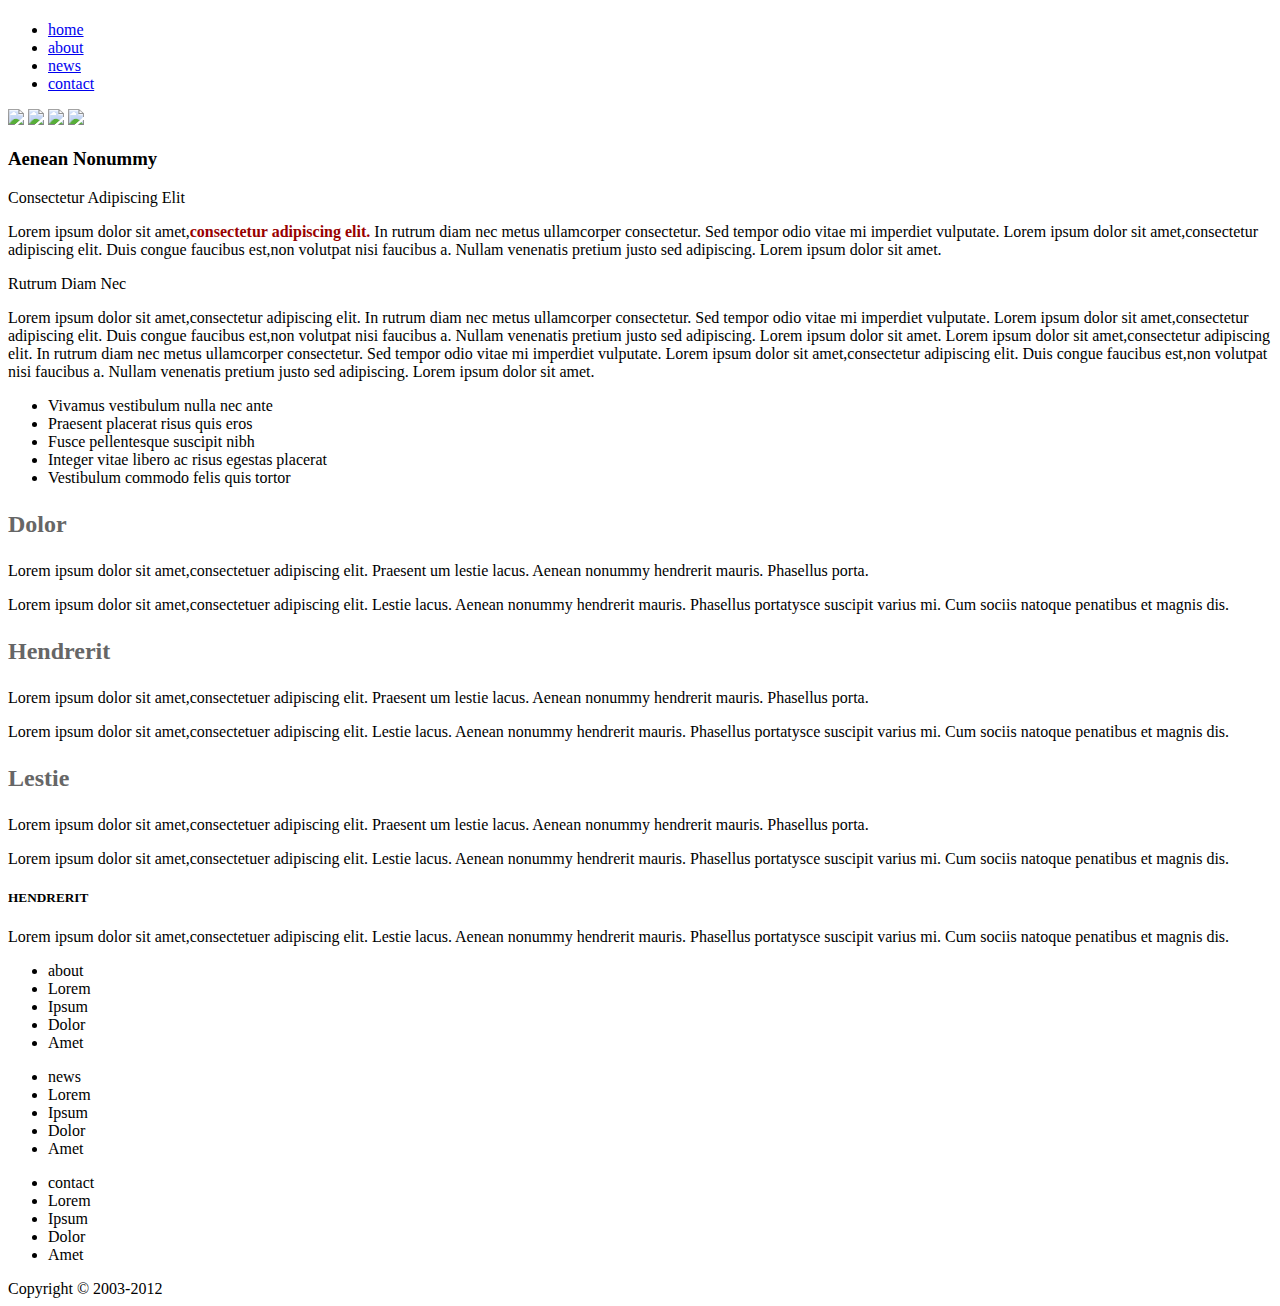
==== index.html @ 53cfdedb "primer commit" ====
<!DOCTYPE html> 
<html> 
<head> 
	<meta http-equiv="Content-Type" content="text/html; charset=UTF-8" /> 
	<title>Angry Angler</title> 
	<link href="styles.min.css" rel="stylesheet" type="text/css" /> 
</head> 
<body> 
	<div class="section header"> 
		<div class="content"> 
			<h1><a href="" class="logo" title="Angri Aangler"></a></h1> 
			<div id="menucenter"></div> 
			<nav> 
				<ul> 
					<li class="selected"><a href="index.html" title="Home">home</a></li> 
					<li><a href="#" title="About">about</a></li> 
					<li><a href="#" title="News">news</a></li> 
					<li><a href="#" title="Contact">contact</a></li> 
				</ul> 
			</nav> 
		</div> 
	</div> 
	<div class="section content"> 
		<div class="content"> 
			<div class="box banner"> 
				<a href="javascrip:void(0);" class=""></a> 
				<a href="javascrip:void(0);" class=""></a> 
				<img src="images/banners/1.png" /> 
				<img src="images/banners/2.png" /> 
				<img src="images/banners/3.png" /> 
				<img src="images/banners/4.png" /> 
			</div> 
			<div class="box title"> 
				<h3>Aenean Nonummy</h3>
				<p class="title">Consectetur Adipiscing Elit</p> 
				<p>Lorem ipsum dolor sit amet,<span style="font-weight:bold; color:#900;">consectetur adipiscing elit.</span> In rutrum diam nec metus ullamcorper consectetur. Sed tempor odio vitae mi imperdiet vulputate. Lorem ipsum dolor sit amet,consectetur adipiscing elit. Duis congue faucibus est,non volutpat nisi faucibus a. Nullam venenatis pretium justo sed adipiscing. Lorem ipsum dolor sit amet.</p> 
				<p class="title">Rutrum Diam Nec</p> 
				<p>Lorem ipsum dolor sit amet,consectetur adipiscing elit. In rutrum diam nec metus ullamcorper consectetur. Sed tempor odio vitae mi imperdiet vulputate. Lorem ipsum dolor sit amet,consectetur adipiscing elit. Duis congue faucibus est,non volutpat nisi faucibus a. Nullam venenatis pretium justo sed adipiscing. Lorem ipsum dolor sit amet. Lorem ipsum dolor sit amet,consectetur adipiscing elit. In rutrum diam nec metus ullamcorper consectetur. Sed tempor odio vitae mi imperdiet vulputate. Lorem ipsum dolor sit amet,consectetur adipiscing elit. Duis congue faucibus est,non volutpat nisi faucibus a. Nullam venenatis pretium justo sed adipiscing. Lorem ipsum dolor sit amet.</p> 
				<ul> 
					<li>Vivamus vestibulum nulla nec ante</li> 
					<li>Praesent placerat risus quis eros</li> 
					<li>Fusce pellentesque suscipit nibh</li> 
					<li>Integer vitae libero ac risus egestas placerat</li> 
					<li>Vestibulum commodo felis quis tortor</li> 
				</ul>
			</div>
			<div class="row 3cols"> 
				<div class="box small"> 
					<h3 style="font-size: 24px;color: #666;">Dolor</h3> 
					<p>Lorem ipsum dolor sit amet,consectetuer adipiscing elit. Praesent um lestie lacus. Aenean nonummy hendrerit mauris. Phasellus porta.</p> 
					<p>Lorem ipsum dolor sit amet,consectetuer adipiscing elit. Lestie lacus. Aenean nonummy hendrerit mauris. Phasellus portatysce suscipit varius mi. Cum sociis natoque penatibus et magnis dis.</p> 
				</div> 
				<div class="box small middle"> 
					<h3 style="font-size: 24px;color: #666;">Hendrerit</h3> 
					<p>Lorem ipsum dolor sit amet,consectetuer adipiscing elit. Praesent um lestie lacus. Aenean nonummy hendrerit mauris. Phasellus porta.</p> 
					<p>Lorem ipsum dolor sit amet,consectetuer adipiscing elit. Lestie lacus. Aenean nonummy hendrerit mauris. Phasellus portatysce suscipit varius mi. Cum sociis natoque penatibus et magnis dis.</p> 
				</div> 
				<div class="box small"> 
					<h3 style="font-size: 24px;color: #666;">Lestie</h3> 
					<p>Lorem ipsum dolor sit amet,consectetuer adipiscing elit. Praesent um lestie lacus. Aenean nonummy hendrerit mauris. Phasellus porta.</p> 
					<p>Lorem ipsum dolor sit amet,consectetuer adipiscing elit. Lestie lacus. Aenean nonummy hendrerit mauris. Phasellus portatysce suscipit varius mi. Cum sociis natoque penatibus et magnis dis.</p> 
				</div> 
			</div> 
			<div class="footer"> 
				<div class="center"></div> 
				<div class="content"> 
					<div class="block"> 
						<h5 style="font-family: "Trebuchet MS",Arial,Helvetica,sans-serif;color: #FFF;text-transform: uppercase;font-size: 12px;">HENDRERIT</h5> 
						<p>Lorem ipsum dolor sit amet,consectetuer adipiscing elit. Lestie lacus. Aenean nonummy hendrerit mauris. Phasellus portatysce suscipit varius mi. Cum sociis natoque penatibus et magnis dis.</p> 
					</div> 
					<ul class="menu"> 
						<li class="title">about</li> 
						<li>Lorem</li> 
						<li>Ipsum</li> 
						<li>Dolor</li> 
						<li>Amet</li> 
					</ul> 
					<ul class="menu"> 
						<li class="title">news</li> 
						<li>Lorem</li> 
						<li>Ipsum</li> 
						<li>Dolor</li> 
						<li>Amet</li> 
					</ul> 
					<ul class="menu"> 
						<li class="title">contact</li> 
						<li>Lorem</li> 
						<li>Ipsum</li> 
						<li>Dolor</li>
						<li>Amet</li> 
					</ul> 
				</div> 
				<div class="copy">Copyright © 2003-2012 </div>
			</div>
		</div>
	</div>
	<script src="scripts.js"></script> 
</body> 
</html>
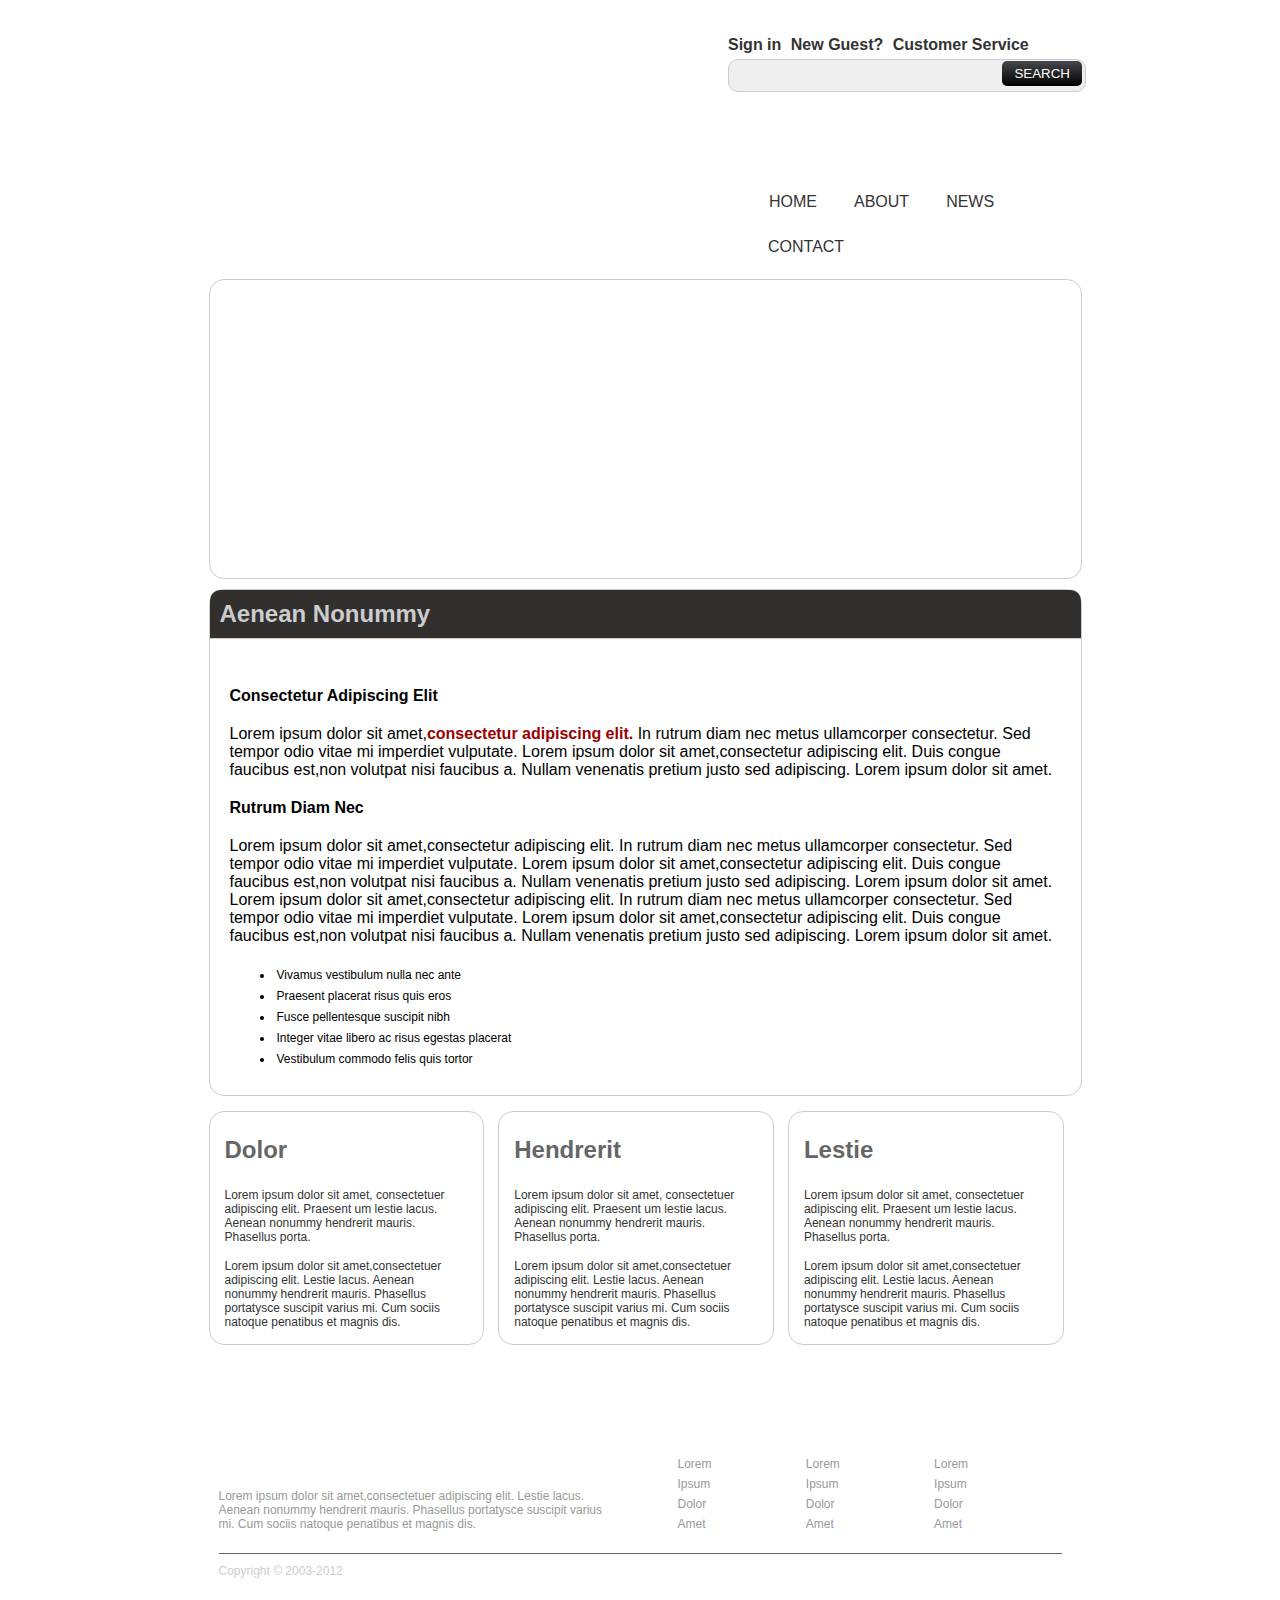
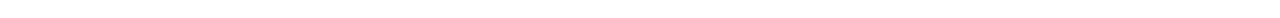
==== commit 0c33d8a2: "Se modifico el estilo del index y el about se agregaron librerias js" ====
--- a/index.html
+++ b/index.html
@@ -3,21 +3,35 @@
 <head> 
 	<meta http-equiv="Content-Type" content="text/html; charset=UTF-8" /> 
 	<title>Angry Angler</title> 
-	<link href="styles.min.css" rel="stylesheet" type="text/css" /> 
+	<link rel="stylesheet" type="text/css" href="css/styles.min.css"/> 
+	<link rel="stylesheet" type="text/css" href="css/style.css">
 </head> 
 <body> 
 	<div class="section header"> 
 		<div class="content"> 
 			<h1><a href="" class="logo" title="Angri Aangler"></a></h1> 
+			<div class="nav-top">
+				<ul>
+					<li><a href="#">Sign in</a></li>
+					<li><a href="#">New Guest?</a></li>
+					<li><a href="#">Customer Service</a></li>
+					<form class="form-wrapper cf">
+						<input type="text" id="buscar" name="buscar">
+						<button type="submit">Search</button>
+					</form>
+				</ul>
+			</div>
 			<div id="menucenter"></div> 
-			<nav> 
-				<ul> 
-					<li class="selected"><a href="index.html" title="Home">home</a></li> 
-					<li><a href="#" title="About">about</a></li> 
-					<li><a href="#" title="News">news</a></li> 
-					<li><a href="#" title="Contact">contact</a></li> 
-				</ul> 
-			</nav> 
+			<div class="nav-bar">
+				<nav> 
+					<ul> 
+						<li class="selected"><a href="index.html" title="Home">home</a></li> 
+						<li><a href="about.html" title="About">about</a></li> 
+						<li><a href="#" title="News">news</a></li> 
+						<li><a href="#" title="Contact">contact</a></li> 
+					</ul> 
+				</nav> 
+			</div>
 		</div> 
 	</div> 
 	<div class="section content"> 
@@ -31,7 +45,7 @@
 				<img src="images/banners/4.png" /> 
 			</div> 
 			<div class="box title"> 
-				<h3>Aenean Nonummy</h3>
+				<h3 id="title-round">Aenean Nonummy</h3>
 				<p class="title">Consectetur Adipiscing Elit</p> 
 				<p>Lorem ipsum dolor sit amet,<span style="font-weight:bold; color:#900;">consectetur adipiscing elit.</span> In rutrum diam nec metus ullamcorper consectetur. Sed tempor odio vitae mi imperdiet vulputate. Lorem ipsum dolor sit amet,consectetur adipiscing elit. Duis congue faucibus est,non volutpat nisi faucibus a. Nullam venenatis pretium justo sed adipiscing. Lorem ipsum dolor sit amet.</p> 
 				<p class="title">Rutrum Diam Nec</p> 
@@ -46,18 +60,18 @@
 			</div>
 			<div class="row 3cols"> 
 				<div class="box small"> 
-					<h3 style="font-size: 24px;color: #666;">Dolor</h3> 
-					<p>Lorem ipsum dolor sit amet,consectetuer adipiscing elit. Praesent um lestie lacus. Aenean nonummy hendrerit mauris. Phasellus porta.</p> 
+					<h3 class="title-col">Dolor</h3> 
+					<p>Lorem ipsum dolor sit amet, consectetuer adipiscing elit. Praesent um lestie lacus. Aenean nonummy hendrerit mauris. Phasellus porta.</p> 
 					<p>Lorem ipsum dolor sit amet,consectetuer adipiscing elit. Lestie lacus. Aenean nonummy hendrerit mauris. Phasellus portatysce suscipit varius mi. Cum sociis natoque penatibus et magnis dis.</p> 
 				</div> 
 				<div class="box small middle"> 
-					<h3 style="font-size: 24px;color: #666;">Hendrerit</h3> 
-					<p>Lorem ipsum dolor sit amet,consectetuer adipiscing elit. Praesent um lestie lacus. Aenean nonummy hendrerit mauris. Phasellus porta.</p> 
+					<h3 class="title-col">Hendrerit</h3> 
+					<p>Lorem ipsum dolor sit amet, consectetuer adipiscing elit. Praesent um lestie lacus. Aenean nonummy hendrerit mauris. Phasellus porta.</p> 
 					<p>Lorem ipsum dolor sit amet,consectetuer adipiscing elit. Lestie lacus. Aenean nonummy hendrerit mauris. Phasellus portatysce suscipit varius mi. Cum sociis natoque penatibus et magnis dis.</p> 
 				</div> 
 				<div class="box small"> 
-					<h3 style="font-size: 24px;color: #666;">Lestie</h3> 
-					<p>Lorem ipsum dolor sit amet,consectetuer adipiscing elit. Praesent um lestie lacus. Aenean nonummy hendrerit mauris. Phasellus porta.</p> 
+					<h3 class="title-col">Lestie</h3> 
+					<p>Lorem ipsum dolor sit amet, consectetuer adipiscing elit. Praesent um lestie lacus. Aenean nonummy hendrerit mauris. Phasellus porta.</p> 
 					<p>Lorem ipsum dolor sit amet,consectetuer adipiscing elit. Lestie lacus. Aenean nonummy hendrerit mauris. Phasellus portatysce suscipit varius mi. Cum sociis natoque penatibus et magnis dis.</p> 
 				</div> 
 			</div> 
@@ -65,7 +79,7 @@
 				<div class="center"></div> 
 				<div class="content"> 
 					<div class="block"> 
-						<h5 style="font-family: "Trebuchet MS",Arial,Helvetica,sans-serif;color: #FFF;text-transform: uppercase;font-size: 12px;">HENDRERIT</h5> 
+						<h5 class="title-footer">HENDRERIT</h5> 
 						<p>Lorem ipsum dolor sit amet,consectetuer adipiscing elit. Lestie lacus. Aenean nonummy hendrerit mauris. Phasellus portatysce suscipit varius mi. Cum sociis natoque penatibus et magnis dis.</p> 
 					</div> 
 					<ul class="menu"> 
@@ -94,6 +108,8 @@
 			</div>
 		</div>
 	</div>
-	<script src="scripts.js"></script> 
+	<script type="text/javascritp" src="js/scripts.js"></script> 
+	<script type="text/javascript" src="js/modernizr.js"></script>
+	<script type="text/javascript" src="js/html5shiv.js"></script>
 </body> 
 </html>--- a/css/styles.min.css
+++ b/css/styles.min.css
@@ -0,0 +1 @@
+body,html{margin:0;padding:0;display:block;width:100%;height:auto;min-width:960px}article,aside,footer,header,hgroup,nav,section{display:block}body{background:#fbfbf7 url(../images/background.jpg)}a{text-decoration:none}.section{display:block;overflow:hidden;min-width:960px;position:relative}.section.header{height:249px;background:url(../images/background-menu.png) repeat-x;padding:20px 0 0}.section.header .content{width:960px;margin:0 auto;overflow:hidden}.header .content h1{display:block;width:329px;height:101px;background:url(../images/logo.png) no-repeat}.header .content h2{font-family:'Amatic SC',cursive;font-size:36px;color:#333;text-transform:uppercase;margin:0 0 0 40px;clear:both;padding-top:20px}.header .content h1 a{display:block;width:100%;height:100%}#menucenter{background:url(../images/center.png);width:146px;height:116px;position:absolute;left:50%;margin-left:-73px;top:104px}#nav,nav{display:block;margin-top:18px}#nav ul,nav ul{float:right}#nav ul li,nav ul li{float:left}nav ul li.selected,nav ul li:hover{background:url(../images/menu-hover.png) repeat-x top left}nav ul li:last-child a{background:0 0}#nav ul li a,nav ul li a{display:table-cell;min-width:50px;height:45px;vertical-align:middle;text-align:center;padding:0 18px;background:url(../images/divider.png) no-repeat top right;font-family:"Trebuchet MS",Arial,Helvetica,sans-serif;font-size:16px;color:#eff1ea;text-transform:uppercase}.section.content{width:960px;margin:0 auto;overflow:hidden}.section.content .content{width:883px;margin:0 auto}.row{display:block;overflow:hidden}.box{background:#FFF;padding:15px 15px 2px 0;border:1px solid #ccc;-webkit-border-radius:50px;-moz-border-radius:50px;border-radius:50px;font-family:"Trebuchet MS",Arial,Helvetica,sans-serif;margin:10px 0 5px 15px}.box.title{padding:0 0 15px}.box.title h3{background:#322f2f;border-bottom:1px solid #ccc;-webkit-border-radius:10px 10px 0 0;-moz-border-radius-topleft:10px;-moz-border-radius-topright:10px;-moz-border-radius-bottomright:0;-moz-border-radius-bottomleft:0;border-radius:10px 10px 0 0;font-size:24px;color:#CCC;padding:10px}.box.title p.title{font-size:16px;font-weight:700}.box ul{list-style:inside;margin:10px;font-size:12px;line-height:21px}.footer{background:url(../images/background-footer.png) repeat-x top left;padding-top:41px;overflow:hidden;margin:30px 0;clear:both;position:relative}.footer ul.menu{float:lect;width:auto}.footer ul.menu li{color:#999;font-size:12px;background:url(../images/bullet-star.png) no-repeat left;padding-left:15px;font-family:"Trebuchet MS",Arial,Helvetica,sans-serif;height:20px}.footer ul.menu li.title{color:#FFF;text-transform:uppercase;background:0 0}.column.right .box.title p.title{color:#666}.footer .content{padding-bottom:15px;border-bottom:1px solid #666;overflow:hidden;width:843px!important;margin:10px 20px!important}.footer .copy{width:843px;margin:0 auto 10px;color:#ccc;font-size:12px;font-family:"Trebuchet MS",Arial,Helvetica,sans-serif}.footer .block{display:block;width:400px;float:left}.footer .block p{margin:15px 0;font-family:"Trebuchet MS",Arial,Helvetica,sans-serif;color:#999;font-size:12px}.column{float:left;display:block}.footer .center{position:absolute;left:50%;background:url(../images/center-footer.png);width:145px;height:41px;top:-50px}.box.banner{padding:10px;position:relative;height:278px}.box.banner img{position:absolute;left:10px;top:10px;display:none}.box.banner a.left-nav{background:url(../images/banners/left-arrow.png) no-repeat;width:39px;height:40px;position:absolute;left:-39px;top:50%;margin-top:-20px;display:none}.box.banner a.right-nav{background:url(../images/banners/right-arrow.png) no-repeat;width:39px;height:40px;position:absolute;right:-39px;top:50%;margin-top:-20px;display:none}--- a/css/style.css
+++ b/css/style.css
@@ -0,0 +1,202 @@
+/**** general ****/
+
+body{
+	background: #fff;
+}
+
+a:link {
+    color: #333;
+}
+
+a:visited {
+    color: #333;
+}
+
+a:hover {
+    color: #333;
+}
+
+a:active {
+    color: #333;
+}
+/**** general ****/
+
+/**** header ****/
+.header .content h1 {
+	display: inline-block;
+}
+
+.nav-top{
+	font-family:"Trebuchet MS",Arial,Helvetica,sans-serif;
+	color:#333333;
+	width: 45%;
+	display: inline-block;
+	vertical-align: top;
+	position: relative;
+	float: right;
+}
+
+.nav-top ul{
+	list-style: none;
+}
+
+.nav-top ul li{
+	display: inline;
+	margin-right: 5px;
+	font-weight: bold;
+}
+
+.form-wrapper {
+	background: #EFEFEF;
+	border-radius: 10px;
+	border: 1px solid #CBCBCB;
+	height: 25px;
+	margin-top: 5px;
+	padding: 3px;
+	width: 350px;
+}
+
+.form-wrapper input {
+	background: #EFEFEF;
+	border: 0 none;
+	float: left;
+	height: 20px;
+	width: 260px;
+}
+
+.form-wrapper button {
+	overflow: visible;
+	position: relative;
+	float: right;
+	border: 0;
+	padding: 5px 12px;
+	border-radius: 5px;
+	cursor: pointer;
+	color: #fff;
+	text-transform: uppercase;
+	background: #45484d; /* Old browsers */
+	background: -moz-linear-gradient(top,  #45484d 0%, #000000 100%); /* FF3.6+ */
+	background: -webkit-gradient(linear, left top, left bottom, color-stop(0%,#45484d), color-stop(100%,#000000)); /* Chrome,Safari4+ */
+	background: -webkit-linear-gradient(top,  #45484d 0%,#000000 100%); /* Chrome10+,Safari5.1+ */
+	background: -o-linear-gradient(top,  #45484d 0%,#000000 100%); /* Opera 11.10+ */
+	background: -ms-linear-gradient(top,  #45484d 0%,#000000 100%); /* IE10+ */
+	background: linear-gradient(to bottom,  #45484d 0%,#000000 100%); /* W3C */
+	filter: progid:DXImageTransform.Microsoft.gradient( startColorstr='#45484d', endColorstr='#000000',GradientType=0 ); /* IE6-9 */
+	position: relative;
+	top: -2px;
+}  
+
+.section.header{
+	background-position: 0 41px;
+}
+
+#menucenter{
+	top: 145px;
+}
+
+.nav-bar{
+	float: right;
+    position: relative;
+    top: -4px;
+    width: 410px;
+}
+
+#nav, nav{
+	display: top;
+	margin-top: 0;
+}
+
+#nav, nav ul{
+	list-style: none;
+}
+
+/**** header ****/
+
+/**** content ****/
+.box.title p{
+	margin: 20px;
+}
+
+#title-round{
+	position: relative;
+    top: -24px;
+}
+
+.box{
+	border-radius: 15px;
+	padding: 0;
+	margin:10px 0 5px 10px;
+}
+
+.box.small{
+	display: inline-block;
+	width: 31%;
+}
+
+.box.small p{
+	color: #333;
+	margin:15px;
+	font-size: 12px;
+}
+
+.title-col{
+	margin-left: 15px;
+	font-size: 24px;
+	color: #666;
+}
+/**** content ****/
+
+/**** footer ****/
+.title-footer{
+	font-family: "Trebuchet MS",Arial,Helvetica,sans-serif;
+	color: #FFF;
+	text-transform: uppercase;
+	font-size: 12px;
+}
+
+.footer .block {
+	display: inline-block;
+	float: none;
+}
+
+.footer ul.menu {
+	list-style: none;
+	display: inline-block;
+	width: 10%;
+}
+
+.footer .center{
+	background: url("../images/center-footer.png") no-repeat scroll center center rgba(0, 0, 0, 0);
+	height: 41px;
+	position: absolute;
+	top: 0;
+	width: 100%;
+	left: 0;
+}
+
+.footer .content{
+	margin: 0 20px !important;
+	padding: 0;
+}
+
+
+.footer .copy {
+	margin: 0 auto 20px;
+	position: relative;
+	top: 10px;
+}
+
+.column{
+	display: inline-block;
+}
+
+.column.left{
+	width: 65%;
+}
+
+.column.right{
+	width: 32%;
+}
+
+/**** footer ****/
+
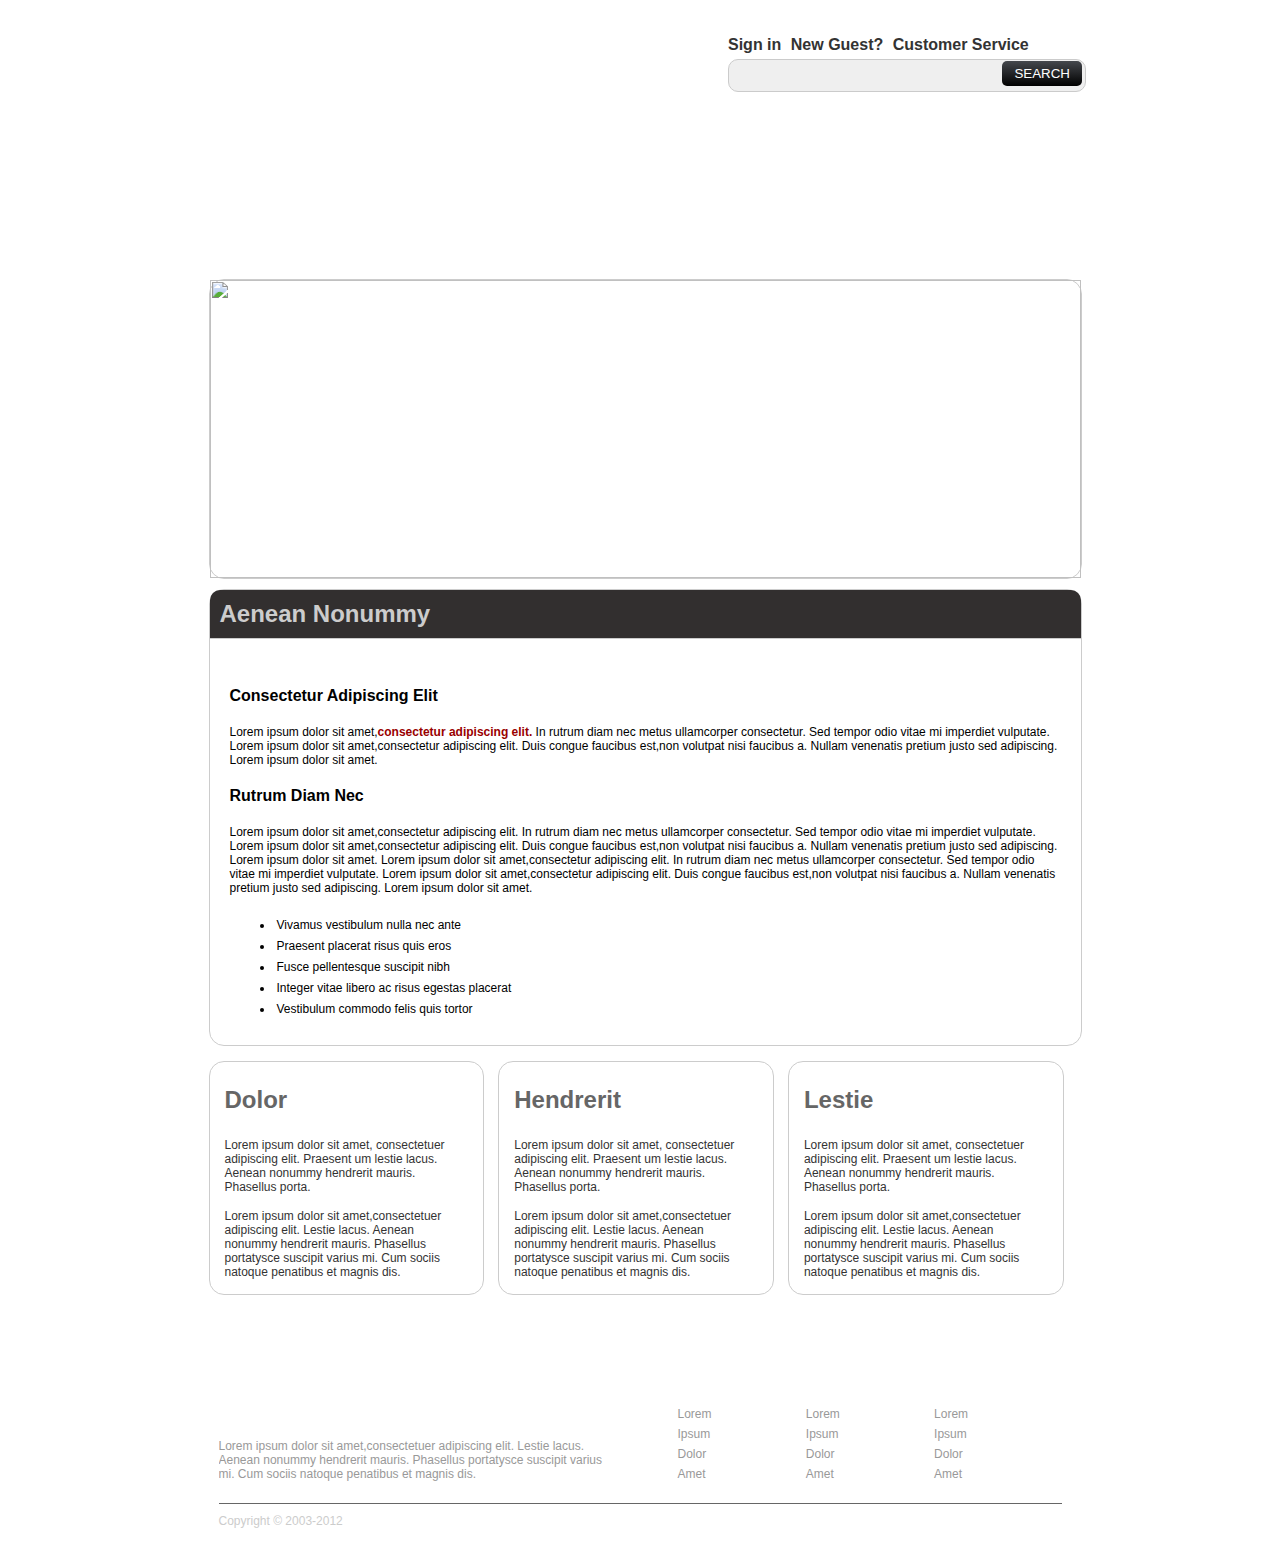
==== commit e4a1c470: "Version Desktop terminada falta el breakpoint de 480" ====
--- a/index.html
+++ b/index.html
@@ -1,7 +1,10 @@
 <!DOCTYPE html> 
 <html> 
 <head> 
-	<meta http-equiv="Content-Type" content="text/html; charset=UTF-8" /> 
+	<meta charset="utf-8">
+	<meta name="viewport" content="width=device-width, initial-scale=1.0">
+	<meta name="description" content="">
+	<meta name="author" content="">
 	<title>Angry Angler</title> 
 	<link rel="stylesheet" type="text/css" href="css/styles.min.css"/> 
 	<link rel="stylesheet" type="text/css" href="css/style.css">
@@ -17,7 +20,7 @@
 					<li><a href="#">Customer Service</a></li>
 					<form class="form-wrapper cf">
 						<input type="text" id="buscar" name="buscar">
-						<button type="submit">Search</button>
+						<button id="search" type="submit">Search</button>
 					</form>
 				</ul>
 			</div>
@@ -37,12 +40,16 @@
 	<div class="section content"> 
 		<div class="content"> 
 			<div class="box banner"> 
-				<a href="javascrip:void(0);" class=""></a> 
-				<a href="javascrip:void(0);" class=""></a> 
-				<img src="images/banners/1.png" /> 
-				<img src="images/banners/2.png" /> 
-				<img src="images/banners/3.png" /> 
-				<img src="images/banners/4.png" /> 
+				<div id="back">
+					<a href="#" class=""></a> 
+				</div>
+				<div id="next">
+					<a href="#;" class=""></a> 
+				</div>
+				<img id="image1" class="slide" src="images/banners/1.png" /> 
+				<img id="image2" class="slide" src="images/banners/2.png" /> 
+				<img id="image3" class="slide" src="images/banners/3.png" /> 
+				<img id="image4" class="slide" src="images/banners/4.png" /> 
 			</div> 
 			<div class="box title"> 
 				<h3 id="title-round">Aenean Nonummy</h3>
@@ -108,8 +115,9 @@
 			</div>
 		</div>
 	</div>
-	<script type="text/javascritp" src="js/scripts.js"></script> 
-	<script type="text/javascript" src="js/modernizr.js"></script>
-	<script type="text/javascript" src="js/html5shiv.js"></script>
+	<script type="text/javascript" src="js/jquery.js"></script> 
+	<script type="text/javascript" src="js/modernizr.js"></script> 
+	<script type="text/javascript" src="js/html5shiv.js"></script> 
+	<script type="text/javascript" src="js/scripts.js"></script> 
 </body> 
 </html>--- a/css/style.css
+++ b/css/style.css
@@ -4,21 +4,7 @@
 	background: #fff;
 }
 
-a:link {
-    color: #333;
-}
-
-a:visited {
-    color: #333;
-}
-
-a:hover {
-    color: #333;
-}
-
-a:active {
-    color: #333;
-}
+
 /**** general ****/
 
 /**** header ****/
@@ -44,6 +30,10 @@
 	display: inline;
 	margin-right: 5px;
 	font-weight: bold;
+}
+
+.nav-top ul li a:link{
+	color: #333;
 }
 
 .form-wrapper {
@@ -92,6 +82,7 @@
 
 #menucenter{
 	top: 145px;
+	z-index: 1000;
 }
 
 .nav-bar{
@@ -110,6 +101,10 @@
 	list-style: none;
 }
 
+#nav, nav ul li a{
+	color: #fff;
+}
+
 /**** header ****/
 
 /**** content ****/
@@ -144,6 +139,70 @@
 	font-size: 24px;
 	color: #666;
 }
+
+.box.title p{
+	font-size: 12px;
+} 
+
+
+.column{
+	display: inline-block;
+}
+
+.column.left{
+	width: 65%;
+	margin-bottom: 200px;
+}
+
+.column.right{
+	width: 32%;
+}
+
+.breadcrumb{
+	background: #E2E2E2;
+	height: 90px;
+	position: relative;
+	top:-16px;
+}
+
+.breadcrumb-peak{
+	background: url(../images/peak.jpg) no-repeat;
+	background-position: center;
+	height: 35px;
+	position: relative;
+	top:-16px;
+}
+
+.section.header.interior{
+	height: 350px;
+}
+
+#back{
+	background: url(../images/banners/left-arrow.png)no-repeat;
+	height: 40px;
+	width: 39px;
+	position: absolute;
+	left: -40px;
+	top: 50%;
+}
+
+#next{
+	background: url(../images/banners/right-arrow.png)no-repeat;
+	height: 40px;
+	width: 39px;
+	position: absolute;
+	right: -40px;
+	top: 50%;
+}
+
+.box.banner img {
+    left: 0;
+    height: 100%;
+    position: absolute;
+    top: 0;
+    width: 100%
+}
+
 /**** content ****/
 
 /**** footer ****/
@@ -186,17 +245,7 @@
 	top: 10px;
 }
 
-.column{
-	display: inline-block;
-}
-
-.column.left{
-	width: 65%;
-}
-
-.column.right{
-	width: 32%;
-}
+
 
 /**** footer ****/
 
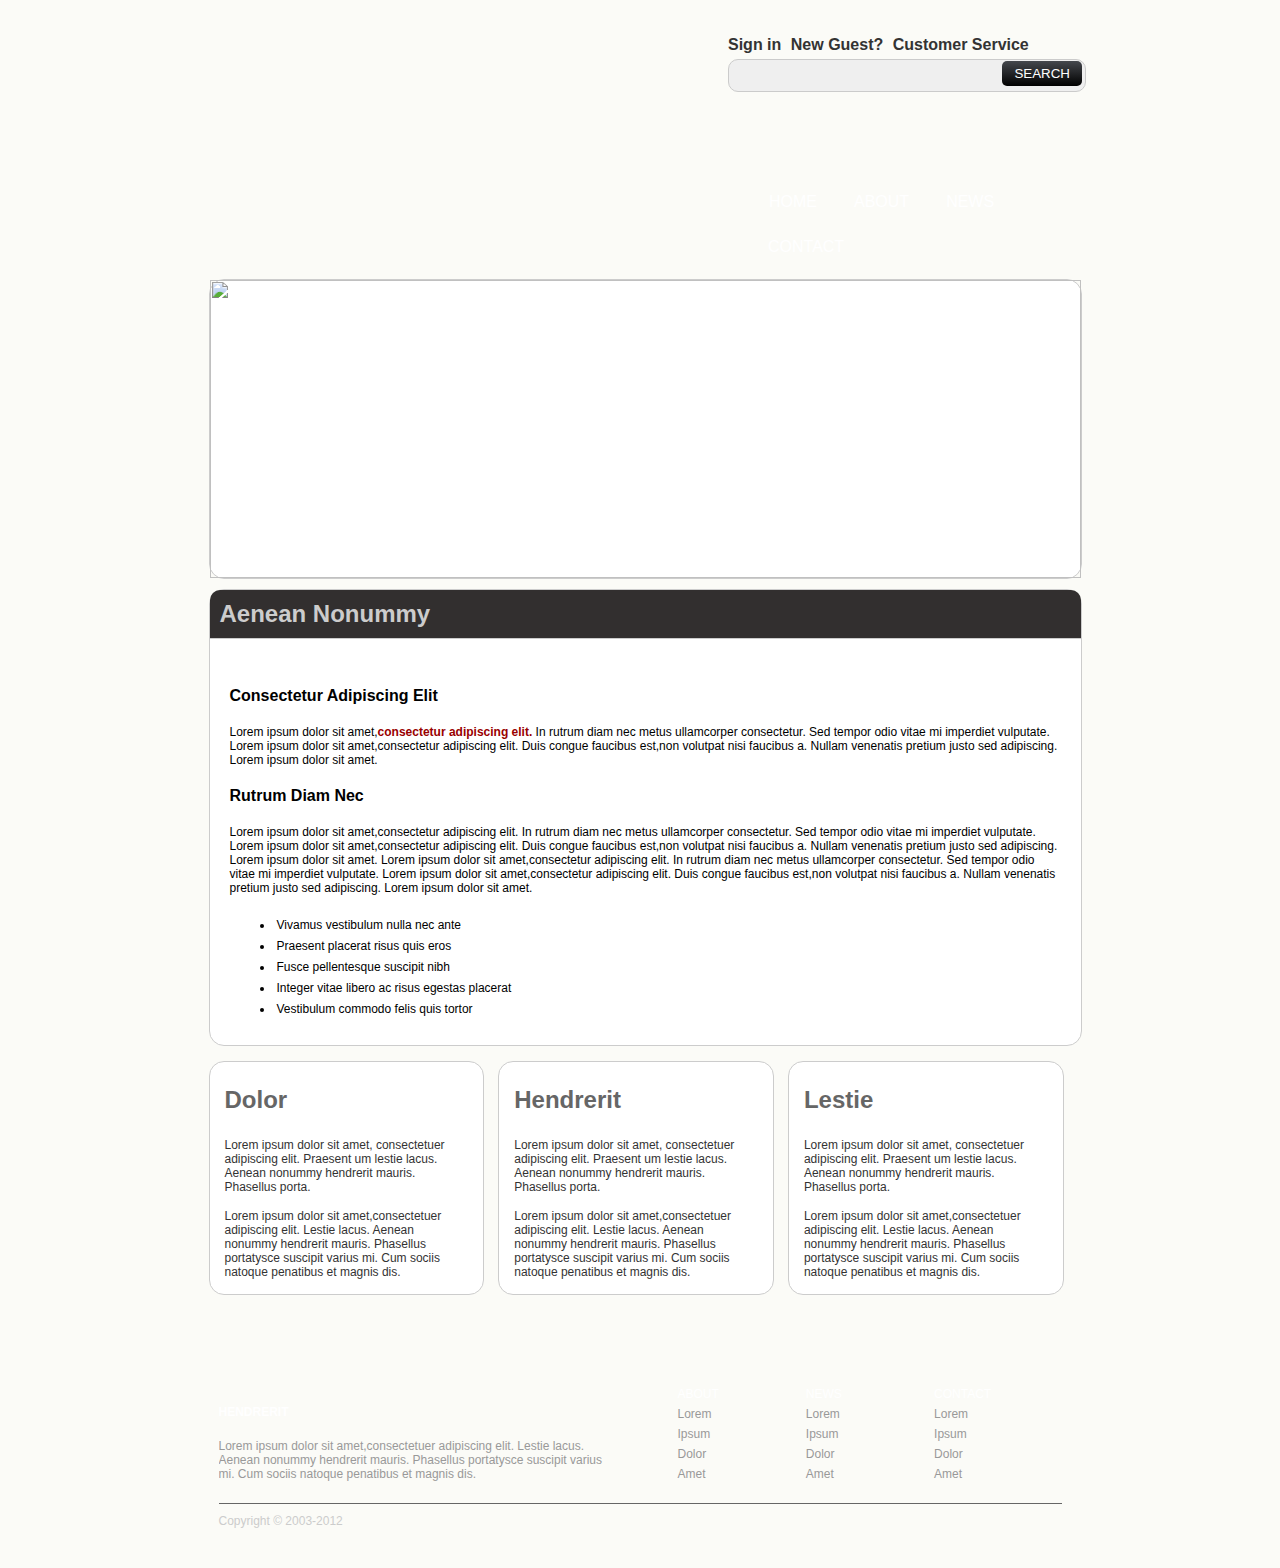
==== commit 7b55ef6a: "Compatibilidad ie7 xD" ====
--- a/index.html
+++ b/index.html
@@ -1,13 +1,37 @@
 <!DOCTYPE html> 
 <html> 
+<!--[if lt IE 7]> <html class="no-js lt-ie9 lt-ie8 lt-ie7"> <![endif]-->
+<!--[if IE 7]> <html class="no-js lt-ie9 lt-ie8"> <![endif]-->
+<!--[if IE 8]> <html class="no-js lt-ie9"> <![endif]-->
+<!--[if gt IE 8]><!--> <html class="no-js"> <!--<![endif]-->
 <head> 
 	<meta charset="utf-8">
+	<meta http-equiv="X-UA-Compatible" content="IE=edge" />
 	<meta name="viewport" content="width=device-width, initial-scale=1.0">
 	<meta name="description" content="">
 	<meta name="author" content="">
 	<title>Angry Angler</title> 
 	<link rel="stylesheet" type="text/css" href="css/styles.min.css"/> 
 	<link rel="stylesheet" type="text/css" href="css/style.css">
+	<!--[if IE 7]> 
+    	<link rel="stylesheet" type="text/css" href="css/ie.css">
+  	<![endif]-->
+	
+	<!--[if lt IE 9]>
+   		<script>
+      		document.createElement('header');
+      		document.createElement('nav');
+      		document.createElement('section');
+      		document.createElement('article');
+      		document.createElement('aside');
+      		document.createElement('footer');
+   		</script>
+	<![endif]-->
+	<!-- HTML5 shim, for IE6-8 support of HTML5 elements -->
+	<!--[if lt IE 9]>
+  		<script src="http://html5shiv.googlecode.com/svn/trunk/html5.js"></script>
+	<![endif]-->
+	
 </head> 
 <body> 
 	<div class="section header"> 
@@ -26,14 +50,23 @@
 			</div>
 			<div id="menucenter"></div> 
 			<div class="nav-bar">
-				<nav> 
+				<div id="nav"> 
 					<ul> 
 						<li class="selected"><a href="index.html" title="Home">home</a></li> 
 						<li><a href="about.html" title="About">about</a></li> 
 						<li><a href="#" title="News">news</a></li> 
 						<li><a href="#" title="Contact">contact</a></li> 
 					</ul> 
-				</nav> 
+				</div> 
+			</div>
+			<div class="nav-mobile">
+				<h3 class="nav-menu"><a href="#"></a></h3>
+				<ul> 
+					<li class="selected"><a href="index.html" title="Home">home</a></li> 
+					<li><a href="about.html" title="About">about</a></li> 
+					<li><a href="#" title="News">news</a></li> 
+					<li><a href="#" title="Contact">contact</a></li> 
+				</ul> 
 			</div>
 		</div> 
 	</div> 
@@ -117,7 +150,8 @@
 	</div>
 	<script type="text/javascript" src="js/jquery.js"></script> 
 	<script type="text/javascript" src="js/modernizr.js"></script> 
-	<script type="text/javascript" src="js/html5shiv.js"></script> 
+	<script type="text/javascript" src="js/html5shiv.js"></script>
+	<script type="text/javascript" src="js/PIE.js"></script>
 	<script type="text/javascript" src="js/scripts.js"></script> 
 </body> 
 </html>--- a/css/style.css
+++ b/css/style.css
@@ -1,9 +1,12 @@
 /**** general ****/
 
 body{
-	background: #fff;
-}
-
+	
+}
+
+article, aside, details, figcaption, figure, footer, header, hgroup, menu, nav, section {
+	display: block;
+}
 
 /**** general ****/
 
@@ -17,6 +20,8 @@
 	color:#333333;
 	width: 45%;
 	display: inline-block;
+	*display: inline;
+	zoom: 1;
 	vertical-align: top;
 	position: relative;
 	float: right;
@@ -24,6 +29,10 @@
 
 .nav-top ul{
 	list-style: none;
+}
+
+#nav ul li.selected, #nav ul li:hover{
+	background:url(../images/menu-hover.png) repeat-x top left
 }
 
 .nav-top ul li{
@@ -44,6 +53,7 @@
 	margin-top: 5px;
 	padding: 3px;
 	width: 350px;
+	behavior: url(../js/PIE/PIE.htc);
 }
 
 .form-wrapper input {
@@ -74,6 +84,7 @@
 	filter: progid:DXImageTransform.Microsoft.gradient( startColorstr='#45484d', endColorstr='#000000',GradientType=0 ); /* IE6-9 */
 	position: relative;
 	top: -2px;
+	behavior: url(../js/PIE/PIE.htc);
 }  
 
 .section.header{
@@ -87,13 +98,13 @@
 
 .nav-bar{
 	float: right;
-    position: relative;
-    top: -4px;
-    width: 410px;
+	position: relative;
+	top: -4px;
+	width: 410px;
 }
 
 #nav, nav{
-	display: top;
+	display: block;
 	margin-top: 0;
 }
 
@@ -101,8 +112,25 @@
 	list-style: none;
 }
 
+#nav ul{
+	list-style: none;	
+}
+
+#nav ul li a{
+	color: #fff;
+}
+
+#nav-bar-about{
+	position: relative;
+	top: -4px;
+}
+
 #nav, nav ul li a{
 	color: #fff;
+}
+
+.nav-mobile{
+	display: none;
 }
 
 /**** header ****/
@@ -114,17 +142,20 @@
 
 #title-round{
 	position: relative;
-    top: -24px;
+	top: -24px;
 }
 
 .box{
 	border-radius: 15px;
 	padding: 0;
 	margin:10px 0 5px 10px;
+	behavior: url(../js/PIE/PIE.htc);
 }
 
 .box.small{
 	display: inline-block;
+	*display: inline;
+	zoom: 1;
 	width: 31%;
 }
 
@@ -178,7 +209,8 @@
 }
 
 #back{
-	background: url(../images/banners/left-arrow.png)no-repeat;
+	background: url("../images/banners/left-arrow.png");
+	background-repeat: none;
 	height: 40px;
 	width: 39px;
 	position: absolute;
@@ -187,7 +219,8 @@
 }
 
 #next{
-	background: url(../images/banners/right-arrow.png)no-repeat;
+	background: url("../images/banners/right-arrow.png");
+	background-repeat: none;
 	height: 40px;
 	width: 39px;
 	position: absolute;
@@ -196,11 +229,11 @@
 }
 
 .box.banner img {
-    left: 0;
-    height: 100%;
-    position: absolute;
-    top: 0;
-    width: 100%
+	left: 0;
+	height: 100%;
+	position: absolute;
+	top: 0;
+	width: 100%
 }
 
 /**** content ****/
@@ -215,17 +248,22 @@
 
 .footer .block {
 	display: inline-block;
+	*display: inline;
+	zoom: 1;
 	float: none;
 }
 
 .footer ul.menu {
 	list-style: none;
 	display: inline-block;
+	*display: inline;
+	zoom: 1;
 	width: 10%;
 }
 
 .footer .center{
-	background: url("../images/center-footer.png") no-repeat scroll center center rgba(0, 0, 0, 0);
+	background: url("../images/center-footer.png") no-repeat;
+	background-position: center;
 	height: 41px;
 	position: absolute;
 	top: 0;
@@ -245,7 +283,132 @@
 	top: 10px;
 }
 
-
-
 /**** footer ****/
 
+
+/**** Media Queries ****/
+
+/* Smartphones (landscape) ----------- */
+@media only screen and (max-width : 480px) {
+	/* Styles */
+	body,html, .section, .section.content, .content, .section.header .content{
+		min-width: 480px;
+		max-width: 480px;
+	}
+
+	.header .content h1{
+		background-position: 40%;
+		width: 100%;
+	}
+
+	.nav-top{
+		display: none;
+	}
+
+	.header .content h3{
+		background: url("../images/menu.png") no-repeat #302B2B;
+		background-position: center;
+		border-radius: 5px;
+		height: 40px;
+		width: 40px;
+
+	}
+
+	.nav-mobile{
+		font-family: "Trebuchet MS",Arial,Helvetica,sans-serif;
+		display: inline-block;
+		position: absolute;
+		right: 5px;
+		top: 20px;
+		width: 70px;
+	}
+
+	.nav-mobile ul{
+		display: none;
+		background: none repeat scroll 0 0 #302B2B;
+		border-radius: 5px;
+		height: 90px;
+		left: -23px;
+		list-style: none outside none;
+		padding: 5px 10px;
+		position: relative;
+		top: -18px;
+		width: 70px;
+	}
+
+	.nav-mobile ul li{
+		height: 24px;
+		left: -7px;
+		position: relative;
+		width: 100%;
+		text-align: center;
+	}
+
+	.nav-mobile ul li a:link, .nav-mobile ul li a:visited{
+		color: #fff;
+	}
+
+	#back{
+		z-index: 1000;
+		left: 0;
+	}
+
+	#next{
+		z-index: 1000;
+		right: 0;
+	}
+
+	.box{
+		margin:5px 10px;
+	}
+
+	.box.small{
+		width: 95%;
+	}
+
+	nav ul{
+		display: none;
+	}
+
+	.header .content h2{
+		margin: 0 0 0 20px;
+		width: 150px;
+	}
+
+	.section.content .content {
+		margin: 0 auto;
+		width: 480px;
+	}
+
+	.breadcrumb, .breadcrumb-peak{
+		top: 62px;
+	}
+
+	.column.left, .column.right {
+		margin-bottom: 15px;
+		width: 95%;
+	}
+
+	.footer{
+		background: url("../images/background-footer350.png") repeat-x scroll left top rgba(0, 0, 0, 0);
+		clear: both;
+		margin: 30px 0;
+		overflow: hidden;
+		padding-top: 55px;
+		position: relative;
+	}
+
+	.footer .center{
+		top: 25px;
+	}
+
+	.footer .content {
+		margin:0;
+	}
+
+	.footer .copy{
+		left: -20px;
+		width: 400px;
+	}
+
+}--- a/css/ie.css
+++ b/css/ie.css
@@ -0,0 +1,77 @@
+.nav-top{
+	top: -110px;
+}
+
+.nav-bar{
+	top:22px;
+	display:block;
+	margin-top:18px;
+	height: 45px;
+	right: -400px;
+}
+
+#nav{
+	height: 45px;
+}
+
+#nav ul{
+	float:right;
+	height: 45px;
+}
+
+#nav ul li{
+	float:left;
+	height: 45px;
+}
+
+#nav ul li.selected, #nav ul li:hover{
+	background:url(../images/menu-hover.png) repeat-x top left;
+}
+
+#nav ul li:last-child a{
+	background:0 0;
+}
+
+#nav ul li a{
+	display:table-cell;
+	min-width:50px;
+	height:45px;
+	vertical-align:middle;
+	text-align:center;
+	padding:10px 18px 18px 13px;
+	background:url(../images/divider.png) no-repeat top right;
+	font-family:"Trebuchet MS",Arial,Helvetica,sans-serif;
+	font-size:16px;
+	color:#eff1ea;
+	text-transform:uppercase;
+	position: relative;
+	top: 10px;
+}
+
+.form-wrapper input {
+	position: relative;
+	top:2px;
+	left: -30px;
+}
+
+.form-wrapper button{
+	top: -24px;
+}
+
+#nav-bar-about{
+	position: relative;
+	top:40px;
+	right: 32px;
+}
+
+.header.section{
+	z-index: 100;
+}
+
+.breadcrumb{
+	top: 44px;
+}
+
+.breadcrumb-peak{
+	top:44px;
+}